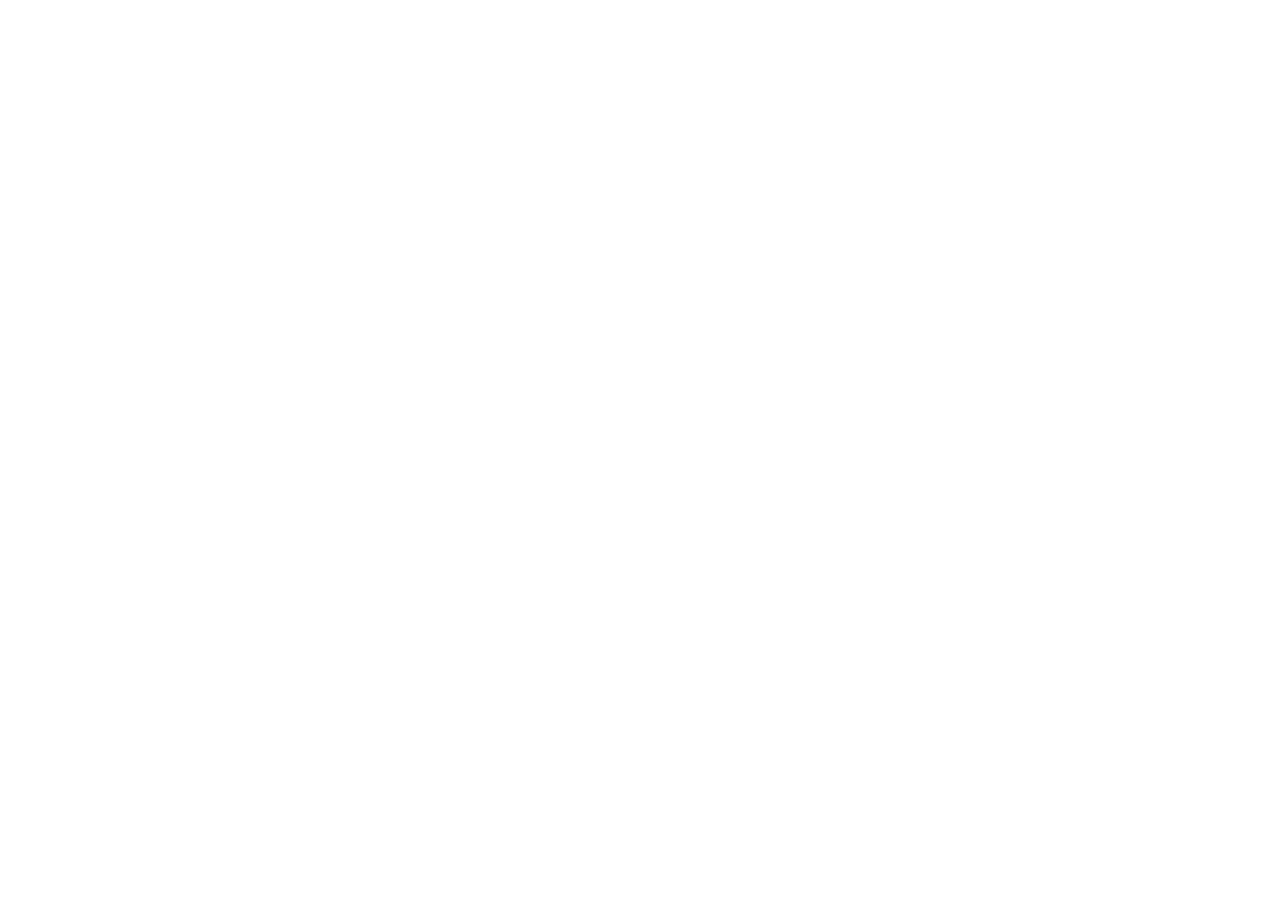
==== index.html @ d28c9fd8 "Updates" ====
<!DOCTYPE html>
<html lang="en">
<head>
    <meta charset="UTF-8">
    <meta http-equiv="X-UA-Compatible" content="IE=edge">
    <meta name="viewport" content="width=device-width, initial-scale=1.0">
    <title>Portfolio Page</title>
    </head>




<body>
    

</body>
</html>
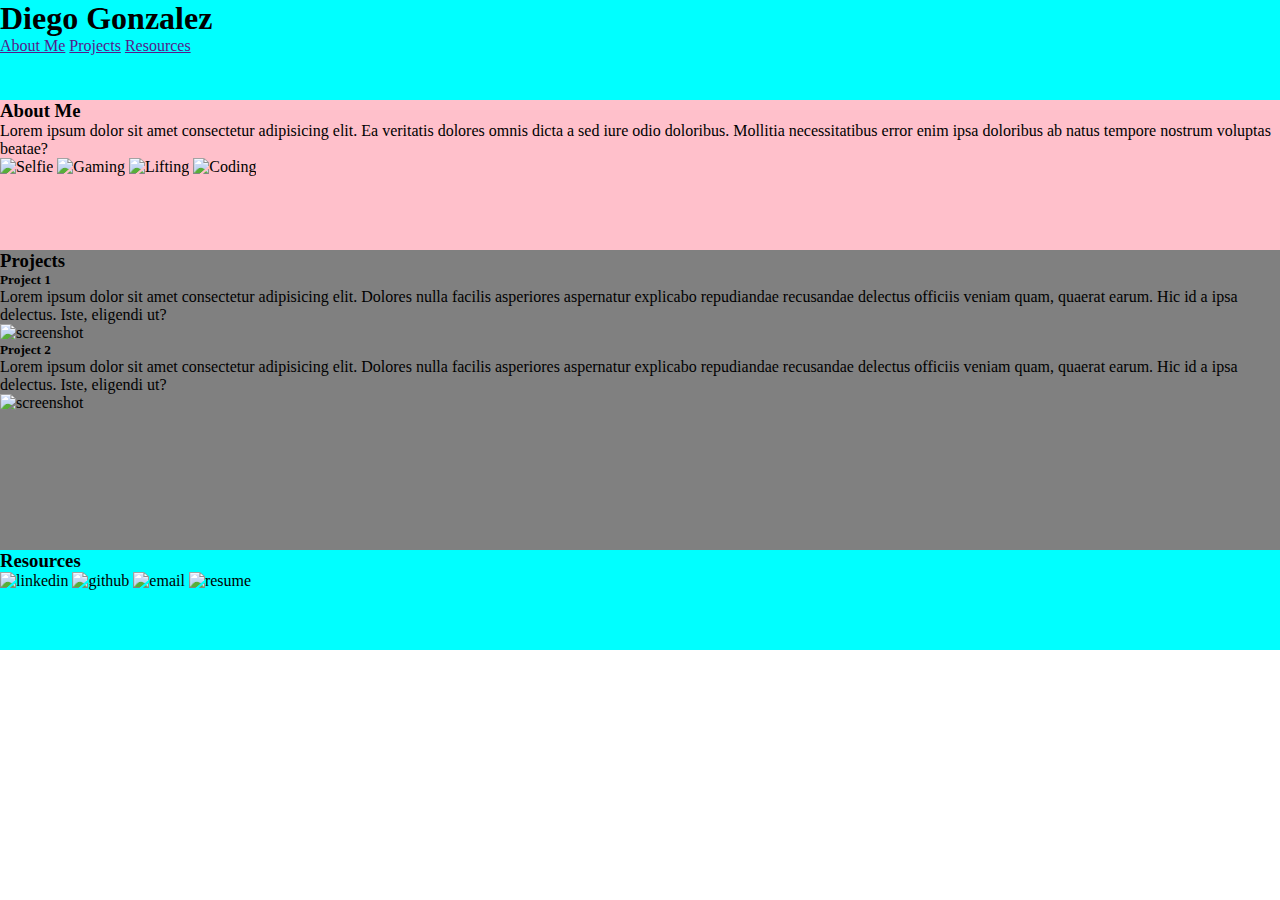
==== commit 26ccfa09: "updates" ====
--- a/index.html
+++ b/index.html
@@ -1,17 +1,61 @@
-<!DOCTYPE html>
+<!doctype html>
 <html lang="en">
 <head>
-    <meta charset="UTF-8">
-    <meta http-equiv="X-UA-Compatible" content="IE=edge">
-    <meta name="viewport" content="width=device-width, initial-scale=1.0">
+    <meta charset="utf-8">
+    <meta name="viewport" content="width=device-width, initial-scale=1">
     <title>Portfolio Page</title>
-    </head>
-
-
+    <link href="https://cdn.jsdelivr.net/npm/bootstrap@5.3.0-alpha3/dist/css/bootstrap.min.css" rel="stylesheet" integrity="sha384-KK94CHFLLe+nY2dmCWGMq91rCGa5gtU4mk92HdvYe+M/SXH301p5ILy+dN9+nJOZ" crossorigin="anonymous">
+    <link rel="stylesheet" href="style.css">
+</head>
 
 
 <body>
-    
+<!-- navbar********************************** -->
+<div class="navbar">
+    <h1>Diego Gonzalez</h1>
+    <div class="centerLinks">
+        <a href="">About Me</a>
+        <a href="">Projects</a>
+        <a href="">Resources</a>
+    </div>
+</div>
+<!-- about me****************************** -->
+<div class="about">
+    <h3>About Me</h3>
+    <p>Lorem ipsum dolor sit amet consectetur adipisicing elit. Ea veritatis dolores omnis dicta a sed iure odio doloribus. Mollitia necessitatibus error enim ipsa doloribus ab natus tempore nostrum voluptas beatae?</p>
+    <div class="selfImg">
+        <img src="" alt="Selfie">
+        <img src="" alt="Gaming">
+        <img src="" alt="Lifting">
+        <img src="" alt="Coding">
+    </div>
+</div>
+<!-- projects****************************** -->
+<div class="projectsContainer">
+    <h3>Projects</h3>
+    <div class="projects">
+        <h5>Project 1</h5>
+        <div class="projectDivider">
+            <p>Lorem ipsum dolor sit amet consectetur adipisicing elit. Dolores nulla facilis asperiores aspernatur explicabo repudiandae recusandae delectus officiis veniam quam, quaerat earum. Hic id a ipsa delectus. Iste, eligendi ut?</p>
+            <img src="" alt="screenshot">
+        </div>
+        <h5>Project 2</h5>
+        <div class="projectDivider">
+            <p>Lorem ipsum dolor sit amet consectetur adipisicing elit. Dolores nulla facilis asperiores aspernatur explicabo repudiandae recusandae delectus officiis veniam quam, quaerat earum. Hic id a ipsa delectus. Iste, eligendi ut?</p>
+            <img src="" alt="screenshot">
+        </div>
+    </div>
+</div>
+<!-- resources******************************** -->
+<div class="resources">
+    <h3>Resources</h3>
+    <img src="" alt="linkedin">
+    <img src="" alt="github">
+    <img src="" alt="email">
+    <img src="" alt="resume">
+</div>
 
+<script src="https://cdn.jsdelivr.net/npm/bootstrap@5.3.0-alpha3/dist/js/bootstrap.bundle.min.js" integrity="sha384-ENjdO4Dr2bkBIFxQpeoTz1HIcje39Wm4jDKdf19U8gI4ddQ3GYNS7NTKfAdVQSZe" crossorigin="anonymous"></script>
+<script src="script.js"></script>
 </body>
 </html>--- a/style.css
+++ b/style.css
@@ -0,0 +1,37 @@
+/* general and utility edits***************** */
+
+* {
+    margin: 0;
+    padding: 0;
+}
+
+
+/* Navbar edits ****************************** */
+
+.navbar {
+    background-color: aqua;
+    height: 100px;
+
+}
+
+
+/* about me edits ************************** */
+
+.about {
+    background-color: pink;
+    height: 150px;
+}
+
+/* project edits ******************************** */
+
+.projectsContainer {
+    background-color: gray;
+    height: 300px;
+}
+
+/* resources ********************************* */
+
+.resources {
+    background-color: aqua;
+    height: 100px;
+}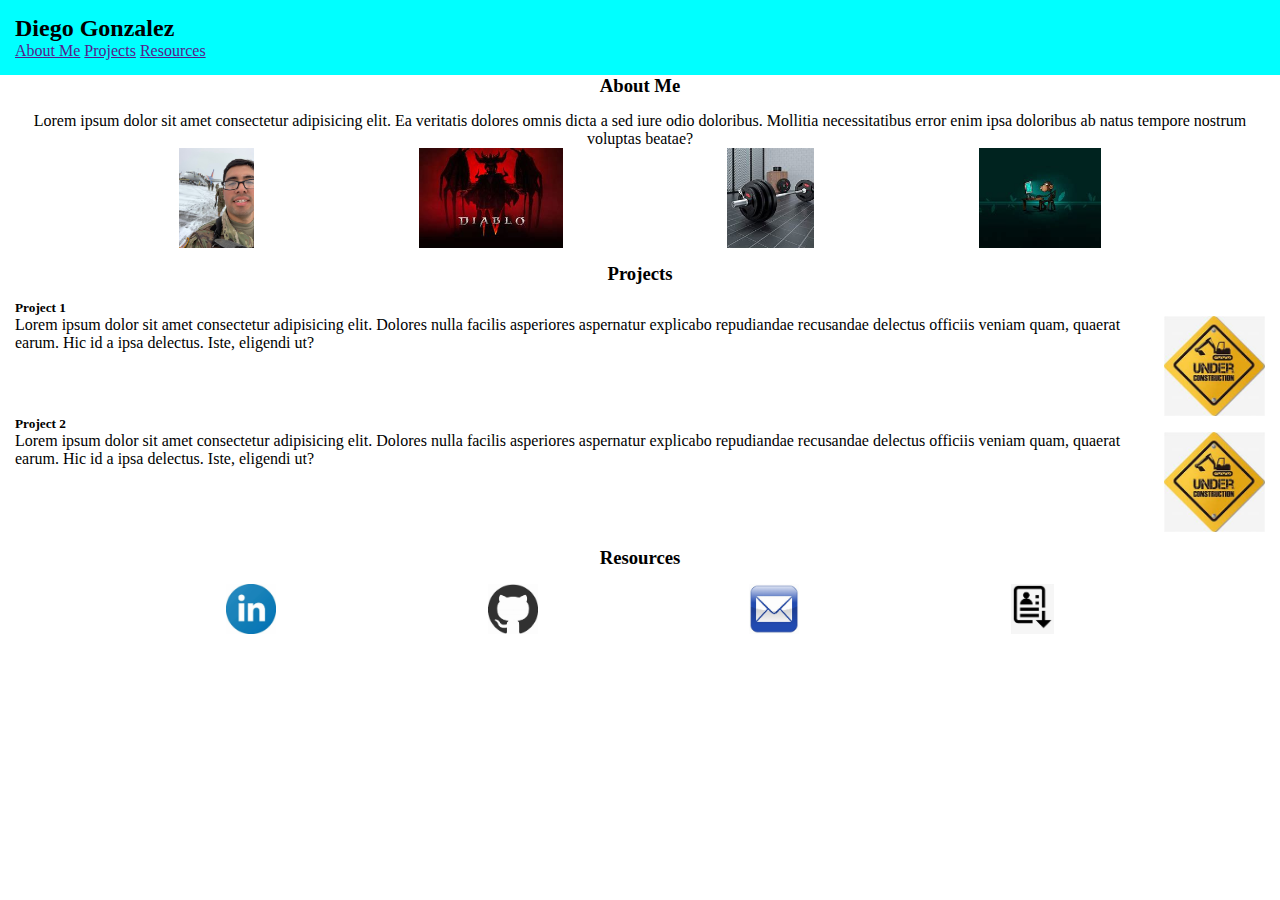
==== commit a269f8c8: "updates" ====
--- a/index.html
+++ b/index.html
@@ -12,47 +12,47 @@
 <body>
 <!-- navbar********************************** -->
 <div class="navbar">
-    <h1>Diego Gonzalez</h1>
-    <div class="centerLinks">
+    <h2>Diego Gonzalez</h2>
+    <div class="navLinks">
         <a href="">About Me</a>
         <a href="">Projects</a>
         <a href="">Resources</a>
     </div>
 </div>
 <!-- about me****************************** -->
+<h3>About Me</h3>
 <div class="about">
-    <h3>About Me</h3>
     <p>Lorem ipsum dolor sit amet consectetur adipisicing elit. Ea veritatis dolores omnis dicta a sed iure odio doloribus. Mollitia necessitatibus error enim ipsa doloribus ab natus tempore nostrum voluptas beatae?</p>
     <div class="selfImg">
-        <img src="" alt="Selfie">
-        <img src="" alt="Gaming">
-        <img src="" alt="Lifting">
-        <img src="" alt="Coding">
+        <img src="static/selfie.jpg" alt="Selfie">
+        <img src="static/D4.jfif" alt="Gaming">
+        <img src="static/Gym.jfif" alt="Lifting">
+        <img src="static/Coding.jfif" alt="Coding">
     </div>
 </div>
 <!-- projects****************************** -->
+<h3>Projects</h3>
 <div class="projectsContainer">
-    <h3>Projects</h3>
     <div class="projects">
         <h5>Project 1</h5>
         <div class="projectDivider">
             <p>Lorem ipsum dolor sit amet consectetur adipisicing elit. Dolores nulla facilis asperiores aspernatur explicabo repudiandae recusandae delectus officiis veniam quam, quaerat earum. Hic id a ipsa delectus. Iste, eligendi ut?</p>
-            <img src="" alt="screenshot">
+            <img src="static/Hazard.jfif" alt="screenshot">
         </div>
         <h5>Project 2</h5>
         <div class="projectDivider">
             <p>Lorem ipsum dolor sit amet consectetur adipisicing elit. Dolores nulla facilis asperiores aspernatur explicabo repudiandae recusandae delectus officiis veniam quam, quaerat earum. Hic id a ipsa delectus. Iste, eligendi ut?</p>
-            <img src="" alt="screenshot">
+            <img src="static/Hazard.jfif" alt="screenshot">
         </div>
     </div>
 </div>
 <!-- resources******************************** -->
+<h3>Resources</h3>
 <div class="resources">
-    <h3>Resources</h3>
-    <img src="" alt="linkedin">
-    <img src="" alt="github">
-    <img src="" alt="email">
-    <img src="" alt="resume">
+    <a href="https://www.linkedin.com/in/gonzdiego/"><img src="static/LinkedIn.jfif" alt="linkedin"></a>
+    <a href="https://github.com/GuyTooChill"><img src="static/Github.jfif" alt="github"></a>
+    <a href="mailto:diego93gonzo@gmail.com"><img src="static/Email.jfif" alt="email"></a>
+    <a href="https://docs.google.com/document/d/1xbKL86Ch4NkddmdbAXMqE1u8_PgmWl1I/edit"><img src="static/Resume.jfif" alt="resume"></a>
 </div>
 
 <script src="https://cdn.jsdelivr.net/npm/bootstrap@5.3.0-alpha3/dist/js/bootstrap.bundle.min.js" integrity="sha384-ENjdO4Dr2bkBIFxQpeoTz1HIcje39Wm4jDKdf19U8gI4ddQ3GYNS7NTKfAdVQSZe" crossorigin="anonymous"></script>
--- a/style.css
+++ b/style.css
@@ -5,33 +5,52 @@
     padding: 0;
 }
 
-
+h3{
+    text-align: center;
+}
 /* Navbar edits ****************************** */
 
 .navbar {
     background-color: aqua;
-    height: 100px;
-
+    padding: 15px;
 }
-
 
 /* about me edits ************************** */
 
 .about {
-    background-color: pink;
-    height: 150px;
+    /* background-color: pink; */
+    padding: 15px;
+}
+.about p {
+    text-align: center;
+}
+.selfImg {
+    display: flex;
+    justify-content: space-evenly;
+    height: 100px;
 }
 
 /* project edits ******************************** */
 
 .projectsContainer {
-    background-color: gray;
-    height: 300px;
+    /* background-color: gray; */
+    padding: 15px;
+}
+.projectDivider {
+    display: flex;
+}
+.projects img {
+    height: 100px;
 }
 
 /* resources ********************************* */
 
 .resources {
-    background-color: aqua;
-    height: 100px;
+    /* background-color: aqua; */
+    padding: 15px;
+    display: flex;
+    justify-content: space-evenly;
+}
+.resources img {
+    height: 50px;
 }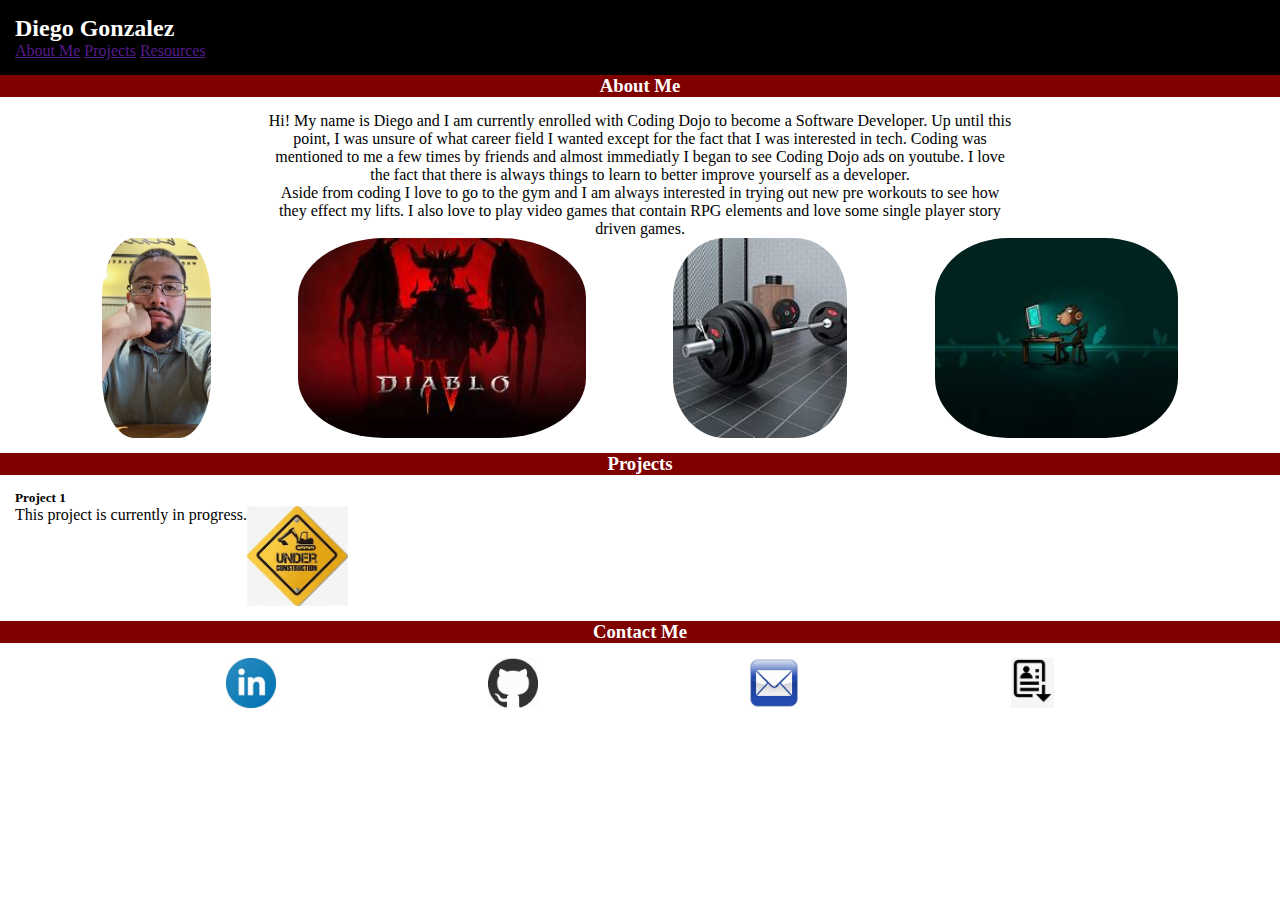
==== commit 9053b9b9: "updates" ====
--- a/index.html
+++ b/index.html
@@ -22,7 +22,7 @@
 <!-- about me****************************** -->
 <h3>About Me</h3>
 <div class="about">
-    <p>Lorem ipsum dolor sit amet consectetur adipisicing elit. Ea veritatis dolores omnis dicta a sed iure odio doloribus. Mollitia necessitatibus error enim ipsa doloribus ab natus tempore nostrum voluptas beatae?</p>
+    <p>Hi! My name is Diego and I am currently enrolled with Coding Dojo to become a Software Developer. Up until this point, I was unsure of what career field I wanted except for the fact that I was interested in tech. Coding was mentioned to me a few times by friends and almost immediatly I began to see Coding Dojo ads on youtube. I love the fact that there is always things to learn to better improve yourself as a developer. <br> Aside from coding I love to go to the gym and I am always interested in trying out new pre workouts to see how they effect my lifts. I also love to play video games that contain RPG elements and love some single player story driven games. </p>
     <div class="selfImg">
         <img src="static/selfie.jpg" alt="Selfie">
         <img src="static/D4.jfif" alt="Gaming">
@@ -36,18 +36,13 @@
     <div class="projects">
         <h5>Project 1</h5>
         <div class="projectDivider">
-            <p>Lorem ipsum dolor sit amet consectetur adipisicing elit. Dolores nulla facilis asperiores aspernatur explicabo repudiandae recusandae delectus officiis veniam quam, quaerat earum. Hic id a ipsa delectus. Iste, eligendi ut?</p>
-            <img src="static/Hazard.jfif" alt="screenshot">
-        </div>
-        <h5>Project 2</h5>
-        <div class="projectDivider">
-            <p>Lorem ipsum dolor sit amet consectetur adipisicing elit. Dolores nulla facilis asperiores aspernatur explicabo repudiandae recusandae delectus officiis veniam quam, quaerat earum. Hic id a ipsa delectus. Iste, eligendi ut?</p>
+            <p>This project is currently in progress.</p>
             <img src="static/Hazard.jfif" alt="screenshot">
         </div>
     </div>
 </div>
 <!-- resources******************************** -->
-<h3>Resources</h3>
+<h3>Contact Me</h3>
 <div class="resources">
     <a href="https://www.linkedin.com/in/gonzdiego/"><img src="static/LinkedIn.jfif" alt="linkedin"></a>
     <a href="https://github.com/GuyTooChill"><img src="static/Github.jfif" alt="github"></a>
--- a/style.css
+++ b/style.css
@@ -7,34 +7,44 @@
 
 h3{
     text-align: center;
+    background-color: maroon;
+    color: white;
 }
-/* Navbar edits ****************************** */
+
+/* navbar edits ****************************** */
 
 .navbar {
-    background-color: aqua;
+    background-color: black;
     padding: 15px;
+    color: white;
 }
 
 /* about me edits ************************** */
 
 .about {
-    /* background-color: pink; */
     padding: 15px;
 }
 .about p {
     text-align: center;
+    margin-left: 20%;
+    margin-right: 20%;
 }
 .selfImg {
     display: flex;
     justify-content: space-evenly;
-    height: 100px;
+    height: 200px;
+}
+.selfImg img{
+    border-radius: 30%;
 }
 
 /* project edits ******************************** */
 
 .projectsContainer {
-    /* background-color: gray; */
     padding: 15px;
+}
+.projects {
+    align-content: center;
 }
 .projectDivider {
     display: flex;
@@ -46,7 +56,6 @@
 /* resources ********************************* */
 
 .resources {
-    /* background-color: aqua; */
     padding: 15px;
     display: flex;
     justify-content: space-evenly;
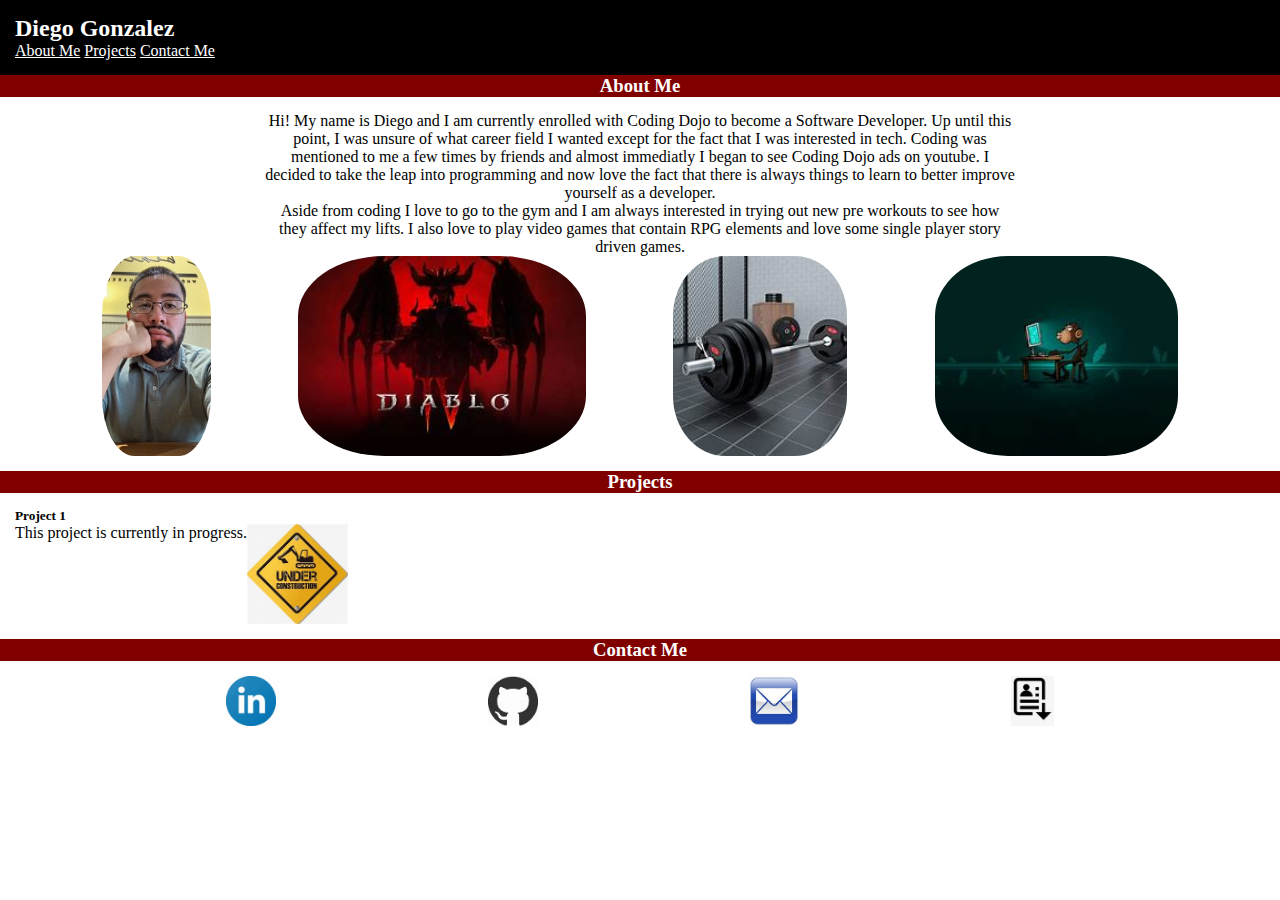
==== commit cb272452: "updates" ====
--- a/index.html
+++ b/index.html
@@ -16,13 +16,13 @@
     <div class="navLinks">
         <a href="">About Me</a>
         <a href="">Projects</a>
-        <a href="">Resources</a>
+        <a href="">Contact Me</a>
     </div>
 </div>
 <!-- about me****************************** -->
 <h3>About Me</h3>
 <div class="about">
-    <p>Hi! My name is Diego and I am currently enrolled with Coding Dojo to become a Software Developer. Up until this point, I was unsure of what career field I wanted except for the fact that I was interested in tech. Coding was mentioned to me a few times by friends and almost immediatly I began to see Coding Dojo ads on youtube. I love the fact that there is always things to learn to better improve yourself as a developer. <br> Aside from coding I love to go to the gym and I am always interested in trying out new pre workouts to see how they effect my lifts. I also love to play video games that contain RPG elements and love some single player story driven games. </p>
+    <p>Hi! My name is Diego and I am currently enrolled with Coding Dojo to become a Software Developer. Up until this point, I was unsure of what career field I wanted except for the fact that I was interested in tech. Coding was mentioned to me a few times by friends and almost immediatly I began to see Coding Dojo ads on youtube. I decided to take the leap into programming and now love the fact that there is always things to learn to better improve yourself as a developer. <br> Aside from coding I love to go to the gym and I am always interested in trying out new pre workouts to see how they affect my lifts. I also love to play video games that contain RPG elements and love some single player story driven games. </p>
     <div class="selfImg">
         <img src="static/selfie.jpg" alt="Selfie">
         <img src="static/D4.jfif" alt="Gaming">
--- a/style.css
+++ b/style.css
@@ -16,6 +16,9 @@
 .navbar {
     background-color: black;
     padding: 15px;
+    color: white;
+}
+.navLinks a {
     color: white;
 }
 
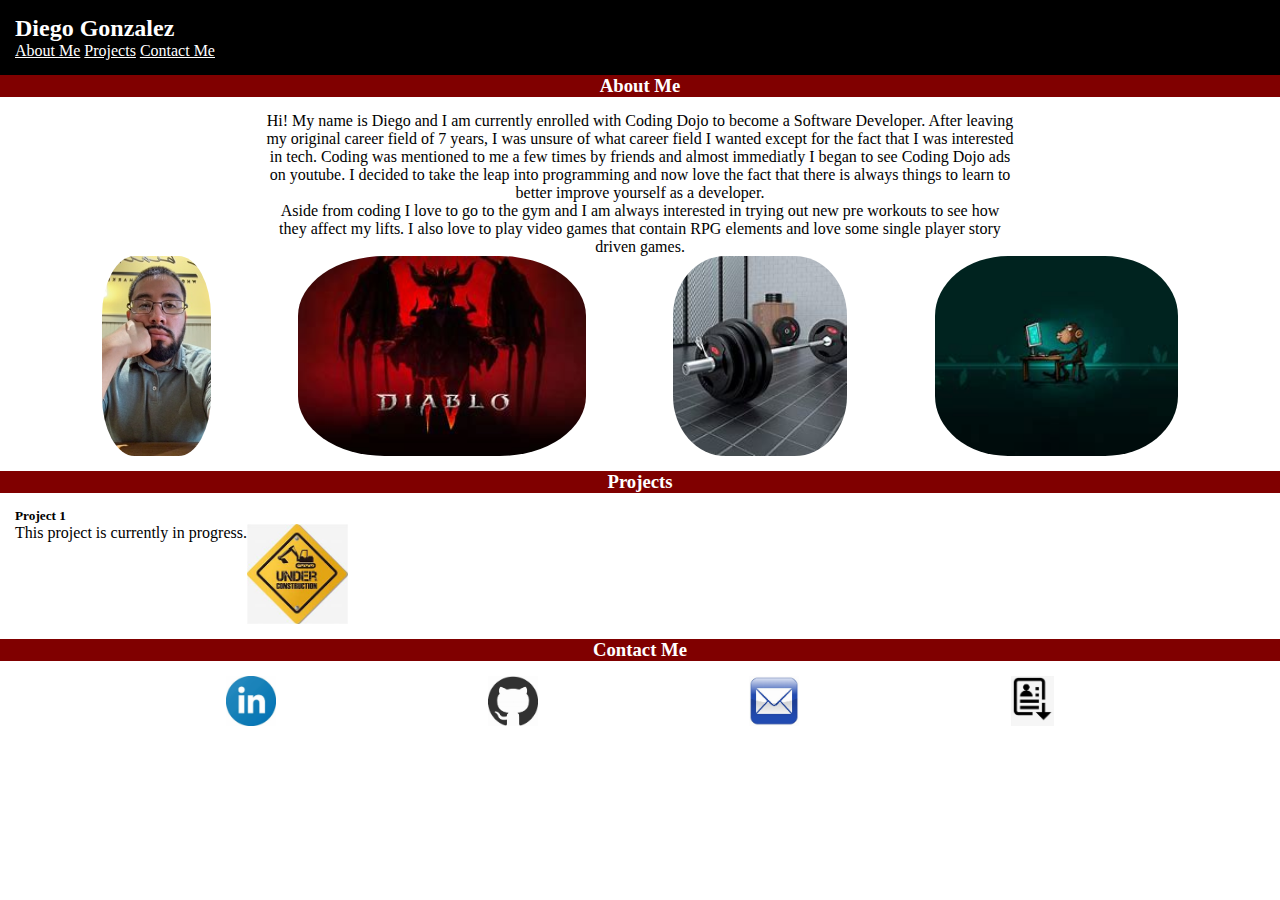
==== commit 9bcec156: "updates" ====
--- a/index.html
+++ b/index.html
@@ -22,7 +22,7 @@
 <!-- about me****************************** -->
 <h3>About Me</h3>
 <div class="about">
-    <p>Hi! My name is Diego and I am currently enrolled with Coding Dojo to become a Software Developer. Up until this point, I was unsure of what career field I wanted except for the fact that I was interested in tech. Coding was mentioned to me a few times by friends and almost immediatly I began to see Coding Dojo ads on youtube. I decided to take the leap into programming and now love the fact that there is always things to learn to better improve yourself as a developer. <br> Aside from coding I love to go to the gym and I am always interested in trying out new pre workouts to see how they affect my lifts. I also love to play video games that contain RPG elements and love some single player story driven games. </p>
+    <p>Hi! My name is Diego and I am currently enrolled with Coding Dojo to become a Software Developer. After leaving my original career field of 7 years, I was unsure of what career field I wanted except for the fact that I was interested in tech. Coding was mentioned to me a few times by friends and almost immediatly I began to see Coding Dojo ads on youtube. I decided to take the leap into programming and now love the fact that there is always things to learn to better improve yourself as a developer. <br> Aside from coding I love to go to the gym and I am always interested in trying out new pre workouts to see how they affect my lifts. I also love to play video games that contain RPG elements and love some single player story driven games. </p>
     <div class="selfImg">
         <img src="static/selfie.jpg" alt="Selfie">
         <img src="static/D4.jfif" alt="Gaming">
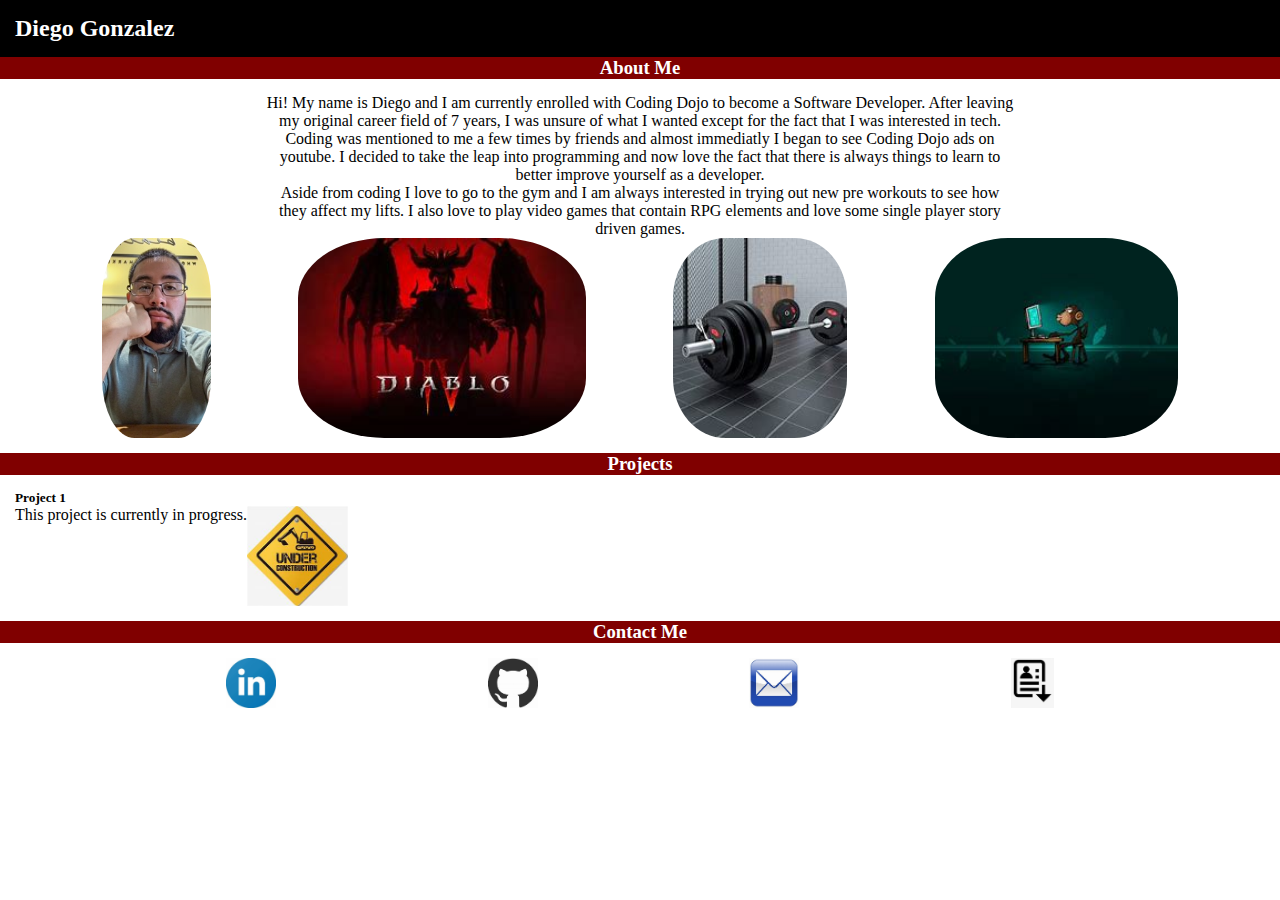
==== commit 8a432a2c: "updates" ====
--- a/index.html
+++ b/index.html
@@ -13,16 +13,16 @@
 <!-- navbar********************************** -->
 <div class="navbar">
     <h2>Diego Gonzalez</h2>
-    <div class="navLinks">
+    <!-- <div class="navLinks">
         <a href="">About Me</a>
         <a href="">Projects</a>
-        <a href="">Contact Me</a>
+        <a href="">Contact Me</a> -->
     </div>
 </div>
 <!-- about me****************************** -->
 <h3>About Me</h3>
 <div class="about">
-    <p>Hi! My name is Diego and I am currently enrolled with Coding Dojo to become a Software Developer. After leaving my original career field of 7 years, I was unsure of what career field I wanted except for the fact that I was interested in tech. Coding was mentioned to me a few times by friends and almost immediatly I began to see Coding Dojo ads on youtube. I decided to take the leap into programming and now love the fact that there is always things to learn to better improve yourself as a developer. <br> Aside from coding I love to go to the gym and I am always interested in trying out new pre workouts to see how they affect my lifts. I also love to play video games that contain RPG elements and love some single player story driven games. </p>
+    <p>Hi! My name is Diego and I am currently enrolled with Coding Dojo to become a Software Developer. After leaving my original career field of 7 years, I was unsure of what I wanted except for the fact that I was interested in tech. Coding was mentioned to me a few times by friends and almost immediatly I began to see Coding Dojo ads on youtube. I decided to take the leap into programming and now love the fact that there is always things to learn to better improve yourself as a developer. <br> Aside from coding I love to go to the gym and I am always interested in trying out new pre workouts to see how they affect my lifts. I also love to play video games that contain RPG elements and love some single player story driven games. </p>
     <div class="selfImg">
         <img src="static/selfie.jpg" alt="Selfie">
         <img src="static/D4.jfif" alt="Gaming">
